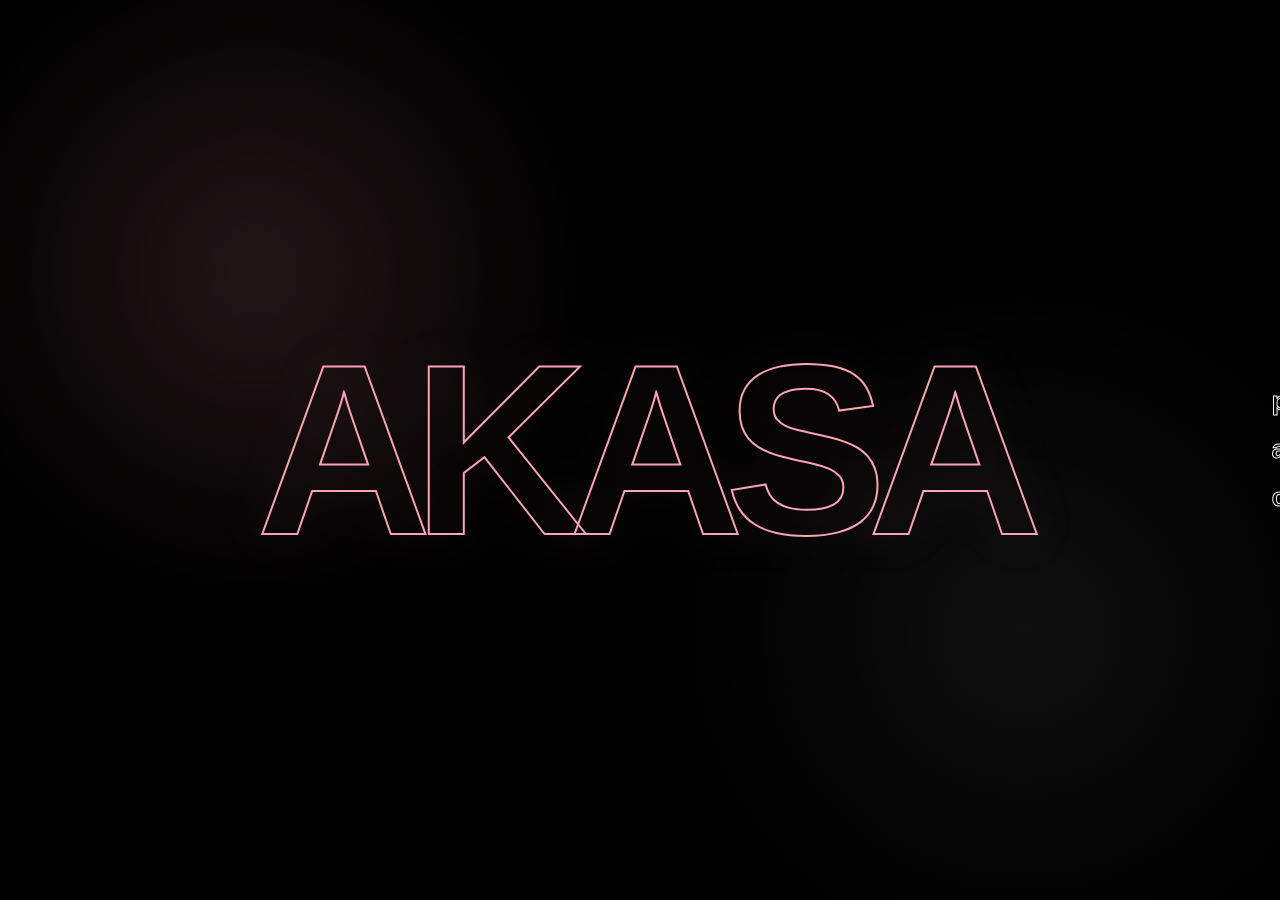
==== index.html @ 6a3c33ab "5.7update" ====
<!DOCTYPE html>
<html lang="en">
<head>
  <meta charset="UTF-8" />
  <meta name="viewport" content="width=device-width, initial-scale=1.0" />
  <title>Akasa Portfolio</title>
  <link rel="stylesheet" href="styles.css" />
</head>
<body class="home-page">
  <nav class="side-menu" id="sideMenu">
    <a href="projects.html">projects</a>
    <a href="about.html">about</a>
    <a href="contact.html">contact</a>
  </nav>

  <main class="hero">
    <div class="hero-glow"></div>

    <div class="name-wrap" id="nameButton" aria-label="Open menu">
      <h1 class="name">AKASA</h1>
    </div>
  </main>

  <script src="script.js"></script>
</body>
</html>
---- styles.css ----
* {
  margin: 0;
  padding: 0;
  box-sizing: border-box;
}

:root {
  --pink: #FCA3B7;
  --black: #000;
  --white: #fff;
  --soft-white: #f2f2f2;
}

html {
  scroll-behavior: smooth;
}

body {
  font-family: Arial, Helvetica, sans-serif;
  background: var(--black);
  color: var(--white);
  overflow-x: hidden;
}

a {
  color: inherit;
  text-decoration: none;
}

/* HOME */
.home-page {
  height: 100vh;
  overflow: hidden;
}

.hero {
  width: 100vw;
  height: 100vh;
  background: #000;
  position: relative;
  display: flex;
  align-items: center;
  justify-content: center;
  overflow: hidden;
}

.hero-glow {
  position: absolute;
  inset: 0;
  background:
    radial-gradient(circle at 20% 30%, rgba(252, 163, 183, 0.18), transparent 28%),
    radial-gradient(circle at 80% 70%, rgba(255, 255, 255, 0.08), transparent 30%);
  opacity: 0.75;
  animation: softPulse 5s ease-in-out infinite alternate;
}

@keyframes softPulse {
  from {
    opacity: 0.35;
    transform: scale(1);
  }
  to {
    opacity: 0.8;
    transform: scale(1.05);
  }
}

.name-wrap {
  position: relative;
  z-index: 3;
  cursor: pointer;
  text-align: center;
}

.name {
  font-size: clamp(5rem, 19vw, 18rem);
  font-weight: 900;
  letter-spacing: -0.08em;
  line-height: 0.8;
  color: transparent;
  -webkit-text-stroke: 2px var(--pink);
  background-image: url("titleimage.jpg");
  background-size: cover;
  background-position: center;
  -webkit-background-clip: text;
  background-clip: text;
  filter: drop-shadow(0 0 22px rgba(252, 163, 183, 0.35));
  animation: nameFloat 3.5s ease-in-out infinite alternate;
  transition: transform 0.5s ease, filter 0.5s ease, letter-spacing 0.5s ease;
}

.name:hover {
  transform: scale(1.03) rotate(-1deg);
  letter-spacing: -0.05em;
  filter: drop-shadow(0 0 35px rgba(252, 163, 183, 0.75));
}

@keyframes nameFloat {
  from {
    transform: translateY(-8px);
  }
  to {
    transform: translateY(8px);
  }
}

.click-note {
  color: var(--pink);
  margin-top: 2rem;
  font-size: 0.9rem;
  letter-spacing: 0.25em;
  text-transform: uppercase;
  opacity: 0.85;
}

/* SIDE MENU */
.side-menu {
  position: fixed;
  top: 50%;
  right: 3rem;
  transform: translateY(-50%) translateX(140%);
  z-index: 10;
  display: flex;
  flex-direction: column;
  gap: 1.2rem;
  transition: transform 0.7s cubic-bezier(0.22, 1, 0.36, 1);
}

.side-menu.open {
  transform: translateY(-50%) translateX(0);
}

.side-menu a {
  font-size: clamp(1rem, 2vw, 1.8rem);
  font-weight: 800;
  text-transform: lowercase;
  color: transparent;
  -webkit-text-stroke: 1px var(--white);
  transition: color 0.3s ease, -webkit-text-stroke 0.3s ease, transform 0.3s ease;
}

.side-menu a:hover {
  color: var(--pink);
  -webkit-text-stroke: 1px var(--pink);
  transform: translateX(-16px);
}

/* TOPBAR */
.topbar {
  width: 100%;
  padding: 1.5rem 2rem;
  display: flex;
  justify-content: space-between;
  align-items: center;
  position: relative;
  z-index: 3;
}

.logo-small {
  font-size: 1.6rem;
  font-weight: 900;
  letter-spacing: -0.06em;
  color: var(--pink);
}

.page-nav {
  display: flex;
  gap: 1.5rem;
  flex-wrap: wrap;
}

.page-nav a {
  text-transform: lowercase;
  color: transparent;
  -webkit-text-stroke: 1px var(--white);
  font-weight: 700;
  transition: 0.3s ease;
}

.page-nav a:hover,
.page-nav a.active {
  color: var(--pink);
  -webkit-text-stroke: 1px var(--pink);
}

/* GENERAL PAGE */
.page {
  min-height: calc(100vh - 90px);
  padding: 2rem 6vw 5rem;
}

.centered-page {
  display: flex;
  flex-direction: column;
  justify-content: center;
}

.section-title {
  text-align: center;
  font-size: clamp(3rem, 8vw, 8rem);
  text-transform: lowercase;
  color: var(--pink);
  letter-spacing: -0.06em;
  margin-bottom: 3rem;
  animation: fadeUp 1s ease both;
}

@keyframes fadeUp {
  from {
    opacity: 0;
    transform: translateY(30px);
  }
  to {
    opacity: 1;
    transform: translateY(0);
  }
}

.text-box {
  max-width: 780px;
  margin: 0 auto;
  padding: 0;
  border: none;
  box-shadow: none;
  background: transparent;
}

.text-box p {
  font-size: clamp(1rem, 2vw, 1.35rem);
  line-height: 1.75;
  color: #eee;
}

.pink {
  color: var(--pink);
}

/* PROJECTS PAGE */
.page-projects {
  overflow: hidden;
}

.project-pile {
  position: relative;
  width: 100%;
  height: 68vh;
  max-width: 1200px;
  margin: 0 auto;
}

.project-card {
  position: absolute;
  width: clamp(190px, 28vw, 380px);
  aspect-ratio: 4 / 3;
  border: 2px solid var(--pink);
  background: #111;
  overflow: hidden;
  box-shadow: 0 0 30px rgba(252, 163, 183, 0.2);
  transition: transform 0.45s ease, box-shadow 0.45s ease, z-index 0s;
  animation: cardFloat 4s ease-in-out infinite alternate;
}
.card-1 {
  left: 6%;
  top: 12%;
  transform: rotate(-10deg);
  animation-delay: 0s;
}

.card-2 {
  left: 34%;
  top: 5%;
  transform: rotate(7deg);
  animation-delay: 0.7s;
}

.card-3 {
  right: 8%;
  top: 24%;
  transform: rotate(-5deg);
  animation-delay: 1.2s;
}

.card-4 {
  left: 25%;
  bottom: 4%;
  transform: rotate(12deg);
  animation-delay: 1.8s;
}

.project-card:hover {
  z-index: 5;
  transform: rotate(0deg) scale(1.08);
  box-shadow: 0 0 55px rgba(252, 163, 183, 0.65);
}

@keyframes cardFloat {
  from {
    translate: 0 -8px;
  }
  to {
    translate: 0 10px;
  }
}

.project-card img {
  width: 100%;
  height: 100%;
  object-fit: cover;
  filter: grayscale(100%) contrast(1.15);
  transition: filter 0.35s ease, transform 0.35s ease;
}

.project-card:hover img {
  filter: grayscale(0%) contrast(1);
  transform: scale(1.08);
}

.project-label {
  position: absolute;
  left: 1rem;
  bottom: 1rem;
  width: auto;
  padding: 0;
  background: transparent;
  border: none;
  color: var(--pink);
  font-weight: 700;
  letter-spacing: 0.08em;
  text-transform: uppercase;
  font-size: 0.8rem;
  text-shadow: 0 0 10px rgba(0, 0, 0, 0.6);
}

/* PROJECT DETAIL */
.project-detail {
  padding: 2rem 6vw 5rem;
}

.detail-image-wrap {
  width: min(55%, 560px);
  margin: 0 auto 2rem;
  border: none;
  overflow: hidden;
  box-shadow: none;
}


.detail-image-wrap img {
  width: 100%;
  display: block;
  object-fit: cover;
}

.detail-image-wrap video {
  width: 100%;
  display: block;
  object-fit: cover;
}

.detail-text {
  max-width: 900px;
}

/* CONTACT */
.contact-links {
  display: flex;
  gap: 1rem;
  margin-top: 2rem;
  flex-wrap: wrap;
  justify-content: center;
}

.contact-links a {
  border: 1px solid var(--pink);
  color: var(--pink);
  padding: 0.85rem 1.2rem;
  text-transform: lowercase;
  transition: background 0.3s ease, color 0.3s ease, transform 0.3s ease;
}

.contact-links a:hover {
  background: var(--pink);
  color: #000;
  transform: translateY(-5px);
}

/* RESPONSIVE */
@media (max-width: 760px) {
  .side-menu {
    right: 1.2rem;
  }

  .topbar {
    flex-direction: column;
    gap: 1rem;
  }

  .page {
    padding: 2rem 1.2rem 4rem;
  }

  .project-detail {
    padding: 2rem 1.2rem 4rem;
  }

  .project-pile {
    height: auto;
    display: flex;
    flex-direction: column;
    gap: 1.5rem;
  }

  .project-card,
  .card-1,
  .card-2,
  .card-3,
  .card-4 {
    position: relative;
    left: auto;
    right: auto;
    top: auto;
    bottom: auto;
    width: 100%;
    transform: rotate(0deg);
  }
}
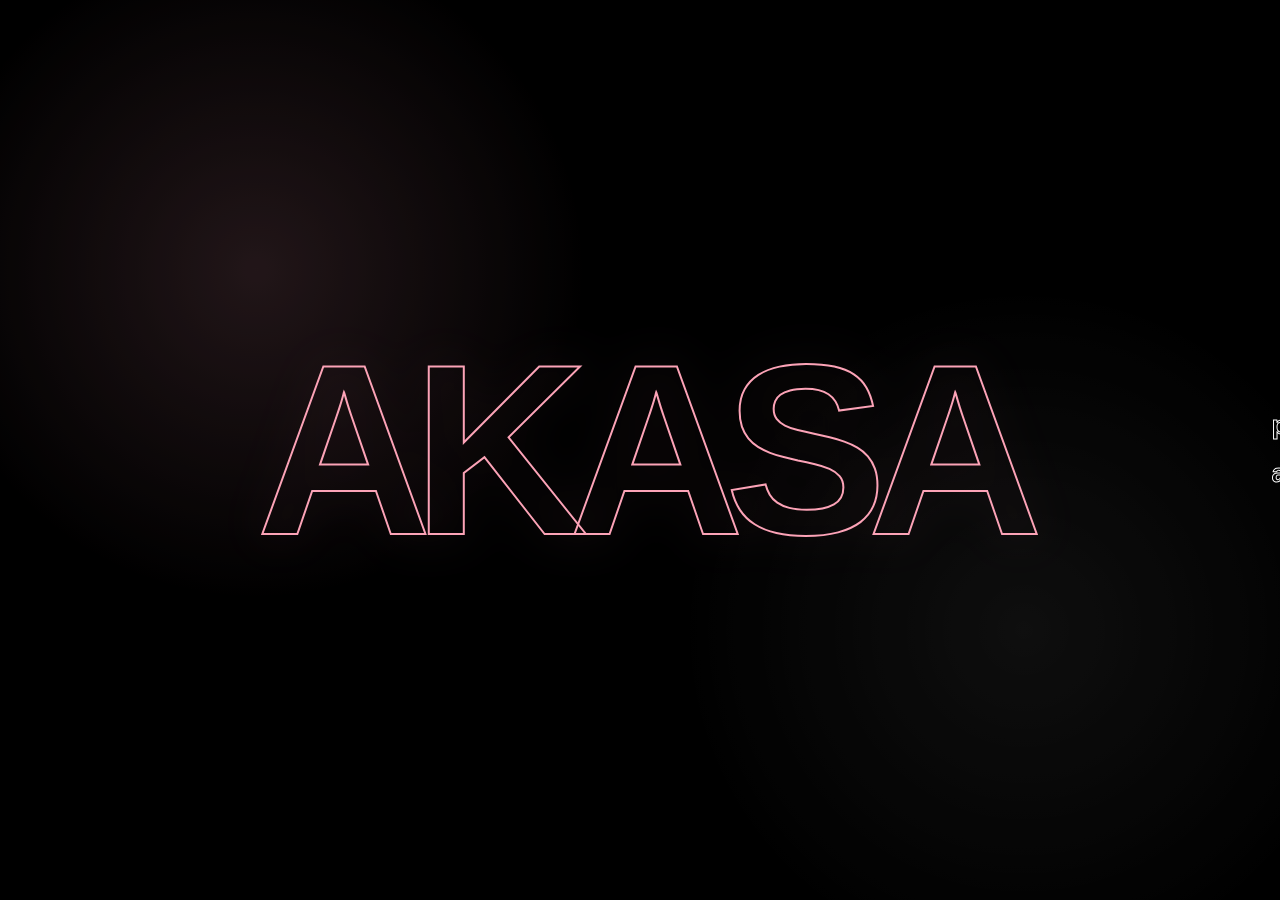
==== commit 2547c510: "5.11update" ====
--- a/index.html
+++ b/index.html
@@ -10,7 +10,6 @@
   <nav class="side-menu" id="sideMenu">
     <a href="projects.html">projects</a>
     <a href="about.html">about</a>
-    <a href="contact.html">contact</a>
   </nav>
 
   <main class="hero">
--- a/styles.css
+++ b/styles.css
@@ -226,8 +226,8 @@
 }
 
 .text-box p {
-  font-size: clamp(1rem, 2vw, 1.35rem);
-  line-height: 1.75;
+  font-size: clamp(0.9rem, 1.2vw, 1rem);
+  line-height: 1.65;
   color: #eee;
 }
 
@@ -239,80 +239,51 @@
 .page-projects {
   overflow: hidden;
 }
-
-.project-pile {
+/* PROJECTS PAGE */
+.page-projects {
+  padding: 2rem 6vw 5rem;
+}
+
+.page-projects-stacked {
+  overflow: visible;
+}
+
+.project-stack-grid {
+  width: min(100%, 1100px);
+  margin: 0 auto;
+  display: grid;
+  grid-template-columns: repeat(2, minmax(260px, 1fr));
+  gap: 2.2rem 2rem;
+  align-items: start;
+}
+
+.stack-card {
   position: relative;
   width: 100%;
-  height: 68vh;
-  max-width: 1200px;
-  margin: 0 auto;
-}
-
-.project-card {
-  position: absolute;
-  width: clamp(190px, 28vw, 380px);
   aspect-ratio: 4 / 3;
   border: 2px solid var(--pink);
   background: #111;
   overflow: hidden;
-  box-shadow: 0 0 30px rgba(252, 163, 183, 0.2);
-  transition: transform 0.45s ease, box-shadow 0.45s ease, z-index 0s;
-  animation: cardFloat 4s ease-in-out infinite alternate;
-}
-.card-1 {
-  left: 6%;
-  top: 12%;
-  transform: rotate(-10deg);
-  animation-delay: 0s;
-}
-
-.card-2 {
-  left: 34%;
-  top: 5%;
-  transform: rotate(7deg);
-  animation-delay: 0.7s;
-}
-
-.card-3 {
-  right: 8%;
-  top: 24%;
-  transform: rotate(-5deg);
-  animation-delay: 1.2s;
-}
-
-.card-4 {
-  left: 25%;
-  bottom: 4%;
-  transform: rotate(12deg);
-  animation-delay: 1.8s;
-}
-
-.project-card:hover {
-  z-index: 5;
-  transform: rotate(0deg) scale(1.08);
-  box-shadow: 0 0 55px rgba(252, 163, 183, 0.65);
-}
-
-@keyframes cardFloat {
-  from {
-    translate: 0 -8px;
-  }
-  to {
-    translate: 0 10px;
-  }
-}
-
-.project-card img {
+  box-shadow: 0 0 20px rgba(252, 163, 183, 0.14);
+  transition: box-shadow 0.35s ease, transform 0.35s ease;
+}
+
+.stack-card img {
   width: 100%;
   height: 100%;
   object-fit: cover;
-  filter: grayscale(100%) contrast(1.15);
+  display: block;
+  filter: grayscale(100%) contrast(1.05);
   transition: filter 0.35s ease, transform 0.35s ease;
 }
 
-.project-card:hover img {
+.stack-card:hover img {
   filter: grayscale(0%) contrast(1);
-  transform: scale(1.08);
+}
+
+.stack-card:hover {
+  transform: translateY(-4px);
+  box-shadow: 0 0 26px rgba(252, 163, 183, 0.22);
 }
 
 .project-label {
@@ -337,90 +308,180 @@
 }
 
 .detail-image-wrap {
-  width: min(55%, 560px);
+  width: 100%;
+  display: flex;
+  justify-content: center;
   margin: 0 auto 2rem;
-  border: none;
+}
+
+.detail-image-wrap img,
+.detail-image-wrap video {
+  width: 100%;
+  height: 100%;
+  object-fit: contain;
+  display: block;
+}
+
+/* fixed placement for main image/video */
+.hero-media {
+  width: 520px;
+  height: 360px;
+  margin: 0 auto 2rem;
+}
+
+.hero-media-large {
+  width: 783px;
+  height: 540px;
+}
+.video-small {
+  width: 420px;
+  height: 260px;
+  margin: 0 auto 2rem;
+}
+
+/* gallery layout */
+.project-media-section,
+.project-process-section {
+  width: min(100%, 1100px);
+  margin: 0 auto;
+}
+.project-subtitle {
+  text-align: center;
+  font-size: clamp(1.2rem, 2vw, 2rem);
+  text-transform: lowercase;
+  color: var(--pink);
+  margin-bottom: 2rem;
+  letter-spacing: 0.04em;
+}
+.project-media-section,
+.project-process-section {
+  margin: 5rem auto 0;
+}
+
+.project-gallery {
+  display: grid;
+  gap: 1.5rem;
+  justify-items: center;
+}
+
+.project-gallery.two-column {
+  grid-template-columns: repeat(2, minmax(280px, 420px));
+  justify-content: center;
+}
+
+.gallery-item {
+  width: 100%;
+  height: 280px;
   overflow: hidden;
-  box-shadow: none;
-}
-
-
-.detail-image-wrap img {
-  width: 100%;
+  display: flex;
+  align-items: center;
+  justify-content: center;
+}
+
+.gallery-item img,
+.gallery-item video {
+  width: 100%;
+  height: 100%;
+  object-fit: contain;
   display: block;
-  object-fit: cover;
-}
-
-.detail-image-wrap video {
-  width: 100%;
+}
+
+.full-width {
+  grid-column: 1 / -1;
+  width: 520px;
+  height: 360px;
+  margin: 0 auto;
+}
+
+.video-item {
+  width: 420px;
+  height: 260px;
+  background: #000;
+}
+.project2-video {
+  width: 500px;
+  margin: 0 auto 2rem;
+}
+
+.project2-video video {
+  width: 100%;
+  height: auto;
   display: block;
-  object-fit: cover;
-}
-
-.detail-text {
-  max-width: 900px;
-}
-
-/* CONTACT */
-.contact-links {
+}
+
+/* SIMPLE ABOUT PAGE */
+.about-simple-page {
+  width: min(100%, 900px);
+  margin: 0 auto;
+}
+
+.about-simple {
+  max-width: 760px;
+  margin: 0 auto;
+}
+
+.about-tag {
+  color: var(--pink);
+  text-transform: uppercase;
+  letter-spacing: 0.16em;
+  font-size: 0.75rem;
+  margin-bottom: 2rem;
+}
+
+.about-simple p {
+  font-size: clamp(0.95rem, 1.2vw, 1.08rem);
+  line-height: 1.75;
+  color: #eeeeee;
+  margin-bottom: 1.6rem;
+}
+
+/* SIMPLE CONTACT BUTTONS */
+.contact-simple {
+  max-width: 760px;
+  margin: 3rem auto 1.5rem;
   display: flex;
   gap: 1rem;
-  margin-top: 2rem;
   flex-wrap: wrap;
-  justify-content: center;
-}
-
-.contact-links a {
+}
+
+.contact-simple a {
   border: 1px solid var(--pink);
   color: var(--pink);
-  padding: 0.85rem 1.2rem;
+  background: transparent;
+  padding: 0.85rem 1.25rem;
   text-transform: lowercase;
-  transition: background 0.3s ease, color 0.3s ease, transform 0.3s ease;
-}
-
-.contact-links a:hover {
+  font-size: 0.9rem;
+  transition: background 0.25s ease, color 0.25s ease;
+}
+
+.contact-simple a:hover {
   background: var(--pink);
-  color: #000;
-  transform: translateY(-5px);
-}
-
-/* RESPONSIVE */
+  color: var(--black);
+}
+
+.contact-info-simple {
+  max-width: 760px;
+  margin: 0 auto;
+}
+
+.contact-info-simple p {
+  color: #cccccc;
+  font-size: 0.9rem;
+  line-height: 1.6;
+}
+
+/* MOBILE */
 @media (max-width: 760px) {
-  .side-menu {
-    right: 1.2rem;
-  }
-
-  .topbar {
+  .about-simple-page {
+    padding: 2rem 1.2rem 4rem;
+  }
+
+  .contact-simple {
     flex-direction: column;
-    gap: 1rem;
-  }
-
-  .page {
-    padding: 2rem 1.2rem 4rem;
-  }
-
-  .project-detail {
-    padding: 2rem 1.2rem 4rem;
-  }
-
-  .project-pile {
-    height: auto;
-    display: flex;
-    flex-direction: column;
-    gap: 1.5rem;
-  }
-
-  .project-card,
-  .card-1,
-  .card-2,
-  .card-3,
-  .card-4 {
-    position: relative;
-    left: auto;
-    right: auto;
-    top: auto;
-    bottom: auto;
+  }
+
+  .contact-simple a {
     width: 100%;
-    transform: rotate(0deg);
+    text-align: center;
   }
 }
